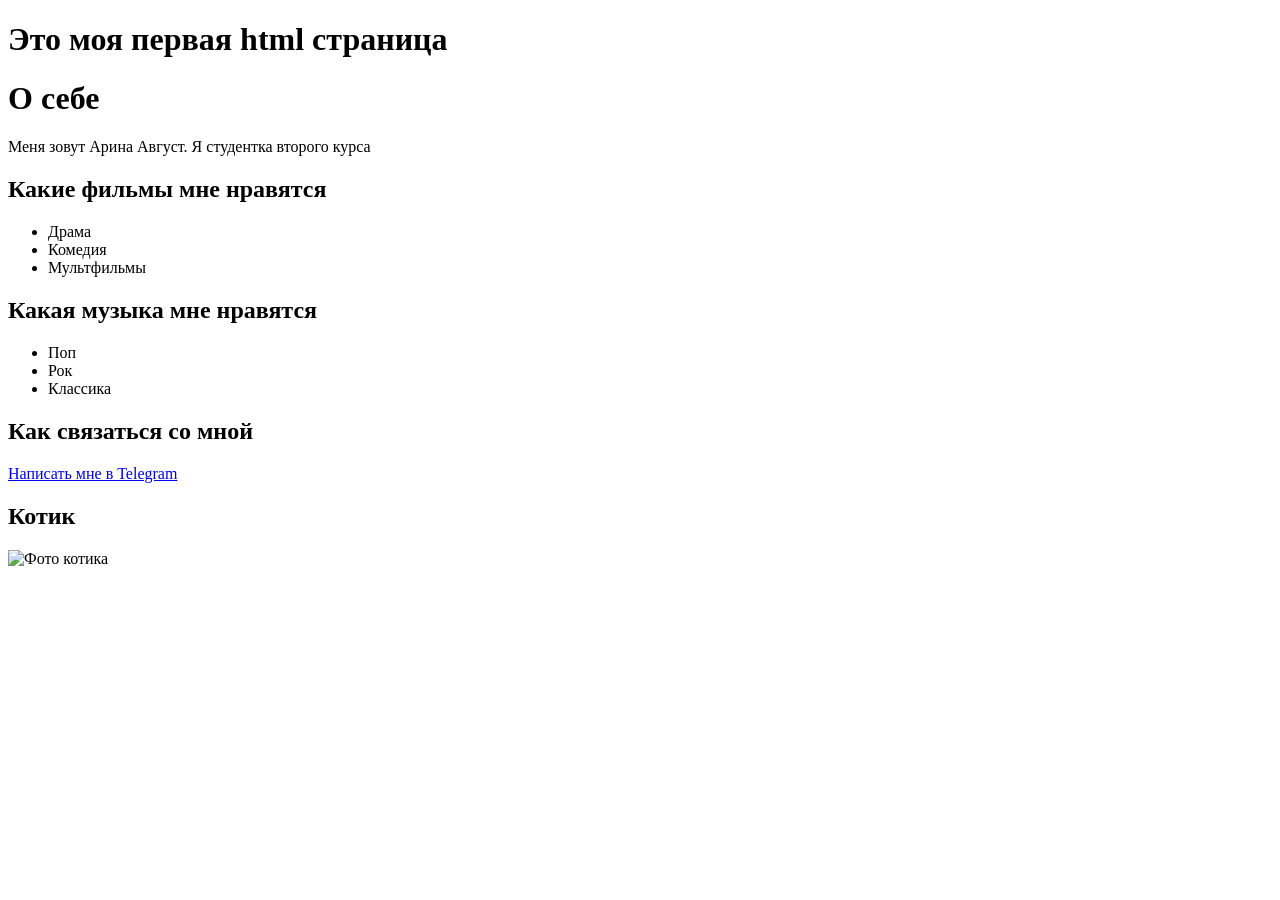
==== index.html @ 7757165f "Добавлена начальная структура HTML страницы" ====
<!DOCTYPE html>
<html lang="ru">
  <head>
    <title>Лабораторная работа 1</title>
  </head>
  <body>
    <h1>Это моя первая html страница</h1>
    <h1>О себе</h1>
    <p>Меня зовут Арина Август. Я студентка второго курса</p>
    <h2>Какие фильмы мне нравятся</h2>
    <ul>
      <li>Драма</li>
      <li>Комедия</li>
      <li>Мультфильмы</li>
    </ul>
    <h2>Какая музыка мне нравятся</h2>
    <ul>
      <li>Поп</li>
      <li>Рок</li>
      <li>Классика</li>
    </ul>
    <h2>Как связаться со мной</h2>
    <a href="https://t.me/simp_coloumbina">Написать мне в Telegram</a>
    <h2>Котик</h2>
    <img src="https://cataas.com/cat" alt="Фото котика" />
  </body>
</html>
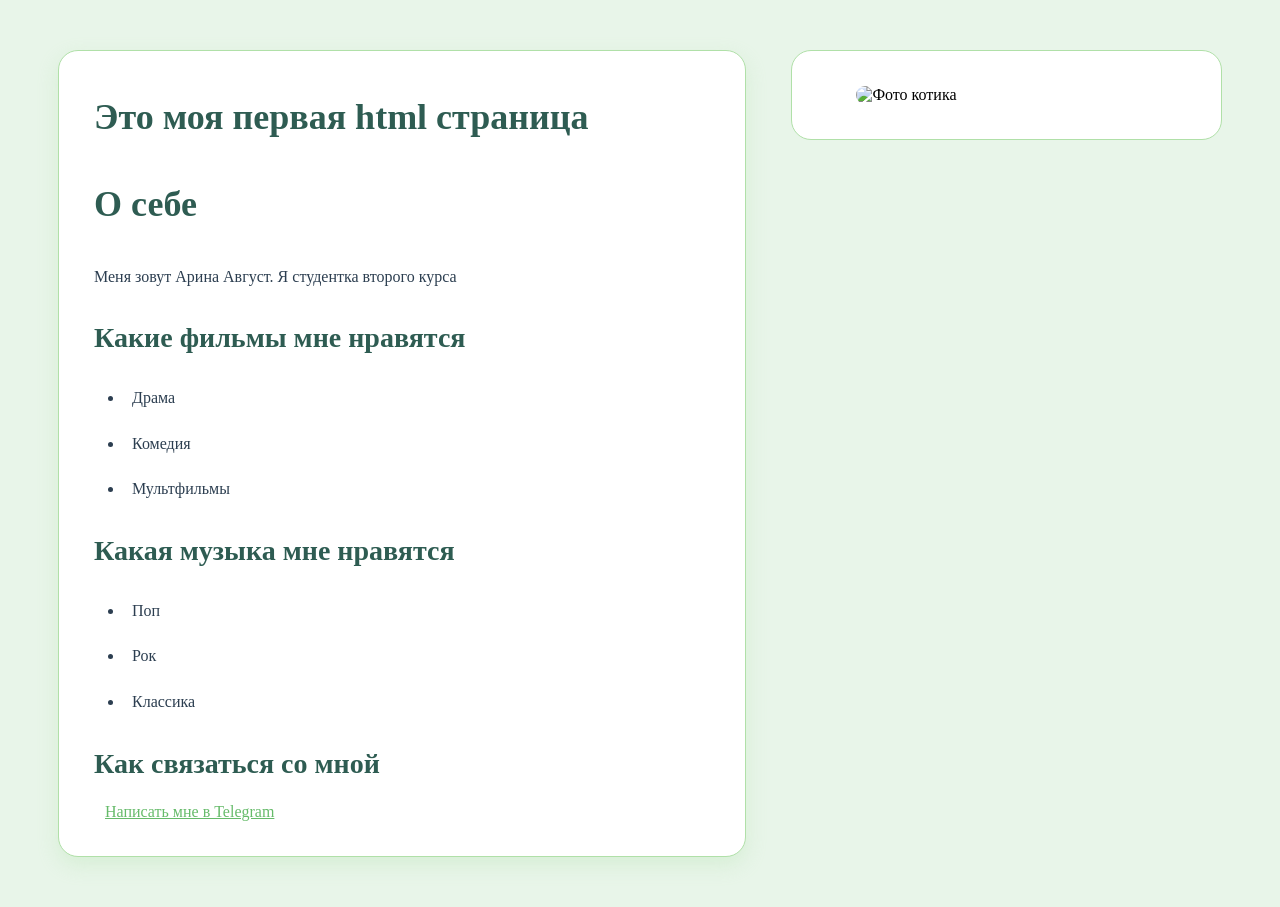
==== commit ec6b642a: "Добавлены стили для страницы" ====
--- a/index.html
+++ b/index.html
@@ -2,26 +2,32 @@
 <html lang="ru">
   <head>
     <title>Лабораторная работа 1</title>
+    <link rel="stylesheet" href="style.css" />
   </head>
   <body>
-    <h1>Это моя первая html страница</h1>
-    <h1>О себе</h1>
-    <p>Меня зовут Арина Август. Я студентка второго курса</p>
-    <h2>Какие фильмы мне нравятся</h2>
-    <ul>
-      <li>Драма</li>
-      <li>Комедия</li>
-      <li>Мультфильмы</li>
-    </ul>
-    <h2>Какая музыка мне нравятся</h2>
-    <ul>
-      <li>Поп</li>
-      <li>Рок</li>
-      <li>Классика</li>
-    </ul>
-    <h2>Как связаться со мной</h2>
-    <a href="https://t.me/simp_coloumbina">Написать мне в Telegram</a>
-    <h2>Котик</h2>
-    <img src="https://cataas.com/cat" alt="Фото котика" />
+    <div class="content">
+      <div class="content-left">
+        <h1>Это моя первая html страница</h1>
+        <h1>О себе</h1>
+        <p>Меня зовут Арина Август. Я студентка второго курса</p>
+        <h2>Какие фильмы мне нравятся</h2>
+        <ul>
+          <li>Драма</li>
+          <li>Комедия</li>
+          <li>Мультфильмы</li>
+        </ul>
+        <h2>Какая музыка мне нравятся</h2>
+        <ul>
+          <li>Поп</li>
+          <li>Рок</li>
+          <li>Классика</li>
+        </ul>
+        <h2>Как связаться со мной</h2>
+        <a href="https://t.me/simp_coloumbina">Написать мне в Telegram</a>
+      </div>
+      <div class="content-right">
+        <img src="https://cataas.com/cat" alt="Фото котика" />
+      </div>
+    </div>
   </body>
 </html>
--- a/style.css
+++ b/style.css
@@ -0,0 +1,97 @@
+body {
+  background-color: #e8f5e9;
+}
+
+h1 {
+  font-size: 36px;
+  color: #2e5c52;
+  margin: 0 0 25px 0;
+  padding: 10px 0;
+}
+
+h2 {
+  font-size: 28px;
+  color: #2e5c52;
+  margin: 20px 0 15px 0;
+  padding: 8px 0;
+}
+
+p {
+  font-size: 16px;
+  color: #2c3e50;
+  margin: 12px 0;
+  padding: 8px 0;
+}
+
+img {
+  width: 100%;
+  max-width: 300px;
+  height: auto;
+  border-radius: 15px;
+  object-fit: cover;
+}
+
+ul {
+  font-size: 16px;
+  color: #2c3e50;
+  margin: 18px 0;
+  padding-left: 30px;
+  line-height: 1.6;
+}
+
+ol {
+  font-size: 16px;
+  color: #2c3e50;
+  margin: 18px 0;
+  padding-left: 30px;
+}
+
+li {
+  margin: 10px 0;
+  padding: 5px 0;
+  padding-left: 8px;
+}
+
+a {
+  font-size: 16px;
+  color: #66bb6a;
+  margin: 0 3px;
+  padding: 4px 8px;
+}
+
+a:hover {
+  color: #43a047;
+  background-color: #e8f5e9;
+  padding: 4px 12px;
+}
+
+.content {
+  display: flex;
+  flex-direction: row;
+  justify-content: space-between;
+  align-items: flex-start;
+  margin: 40px;
+  gap: 25px;
+}
+
+.content-left {
+  width: 60%;
+  background: #ffffff;
+  padding: 35px;
+  margin: 10px;
+  border-radius: 20px;
+  border: 1px solid #b0e0a8;
+  box-shadow: 0 8px 20px rgba(176, 224, 168, 0.3);
+}
+
+.content-right {
+  width: 35%;
+  background: #ffffff;
+  padding: 35px;
+  margin: 10px;
+  border-radius: 20px;
+  border: 1px solid #b0e0a8;
+  display: flex;
+  justify-content: center;
+  align-items: center;
+}
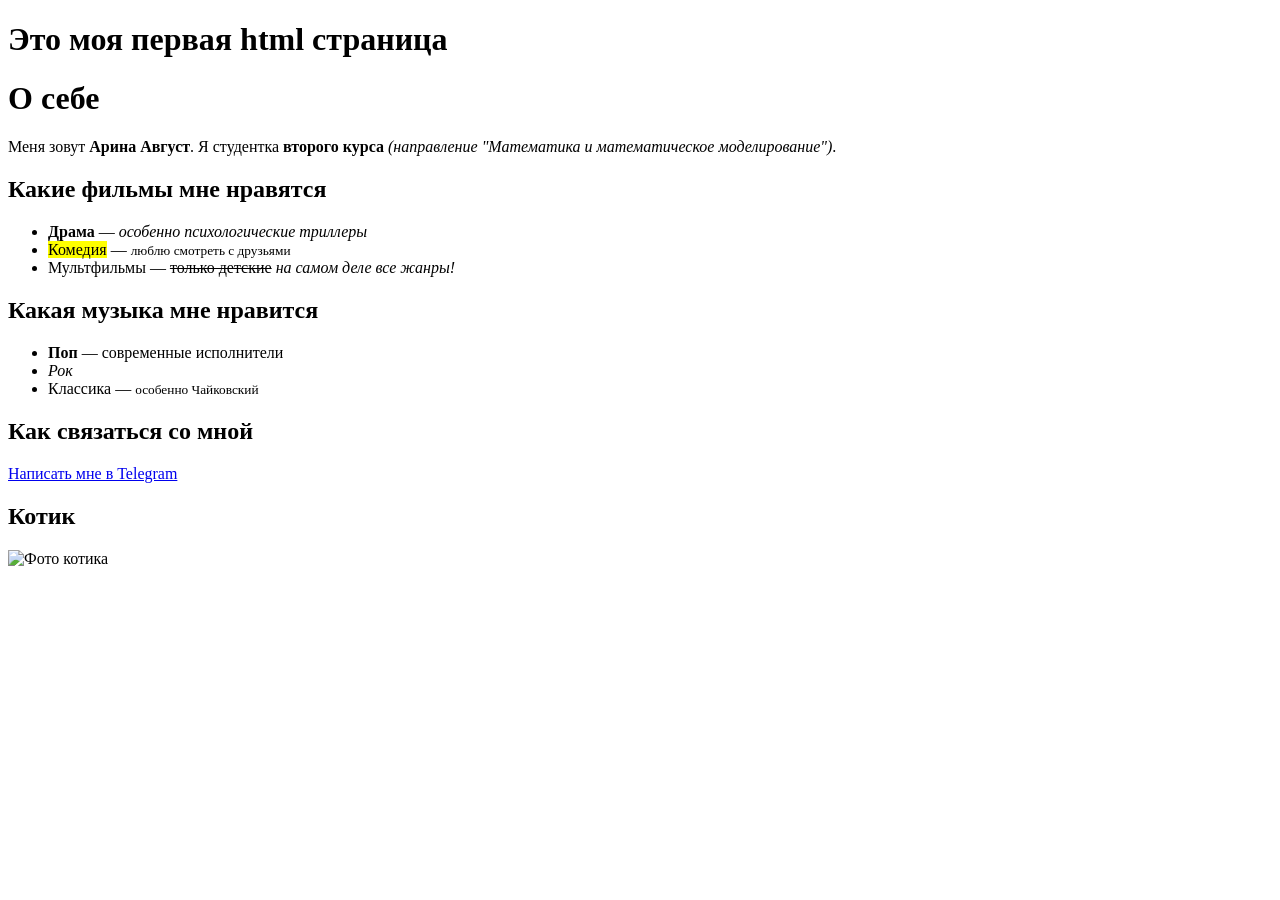
==== commit e806d502: "Улучшено форматирование текста и исправлены опечатки в HTML" ====
--- a/index.html
+++ b/index.html
@@ -2,32 +2,33 @@
 <html lang="ru">
   <head>
     <title>Лабораторная работа 1</title>
-    <link rel="stylesheet" href="style.css" />
   </head>
   <body>
-    <div class="content">
-      <div class="content-left">
-        <h1>Это моя первая html страница</h1>
-        <h1>О себе</h1>
-        <p>Меня зовут Арина Август. Я студентка второго курса</p>
-        <h2>Какие фильмы мне нравятся</h2>
-        <ul>
-          <li>Драма</li>
-          <li>Комедия</li>
-          <li>Мультфильмы</li>
-        </ul>
-        <h2>Какая музыка мне нравятся</h2>
-        <ul>
-          <li>Поп</li>
-          <li>Рок</li>
-          <li>Классика</li>
-        </ul>
-        <h2>Как связаться со мной</h2>
-        <a href="https://t.me/simp_coloumbina">Написать мне в Telegram</a>
-      </div>
-      <div class="content-right">
-        <img src="https://cataas.com/cat" alt="Фото котика" />
-      </div>
-    </div>
+    <h1>Это моя первая html страница</h1>
+    <h1>О себе</h1>
+    <p>
+      Меня зовут <b>Арина Август</b>. Я студентка
+      <strong>второго курса</strong>
+      <i>(направление "Математика и математическое моделирование")</i>.
+    </p>
+    <h2>Какие фильмы мне нравятся</h2>
+    <ul>
+      <li><b>Драма</b> — <i>особенно психологические триллеры</i></li>
+      <li><mark>Комедия</mark> — <small>люблю смотреть с друзьями</small></li>
+      <li>
+        Мультфильмы — <del>только детские</del>
+        <em>на самом деле все жанры!</em>
+      </li>
+    </ul>
+    <h2>Какая музыка мне нравится</h2>
+    <ul>
+      <li><strong>Поп</strong> — современные исполнители</li>
+      <li><i>Рок</i></li>
+      <li>Классика — <small>особенно Чайковский</small></li>
+    </ul>
+    <h2>Как связаться со мной</h2>
+    <a href="https://t.me/simp_coloumbina">Написать мне в Telegram</a>
+    <h2>Котик</h2>
+    <img src="https://cataas.com/cat" alt="Фото котика" />
   </body>
 </html>
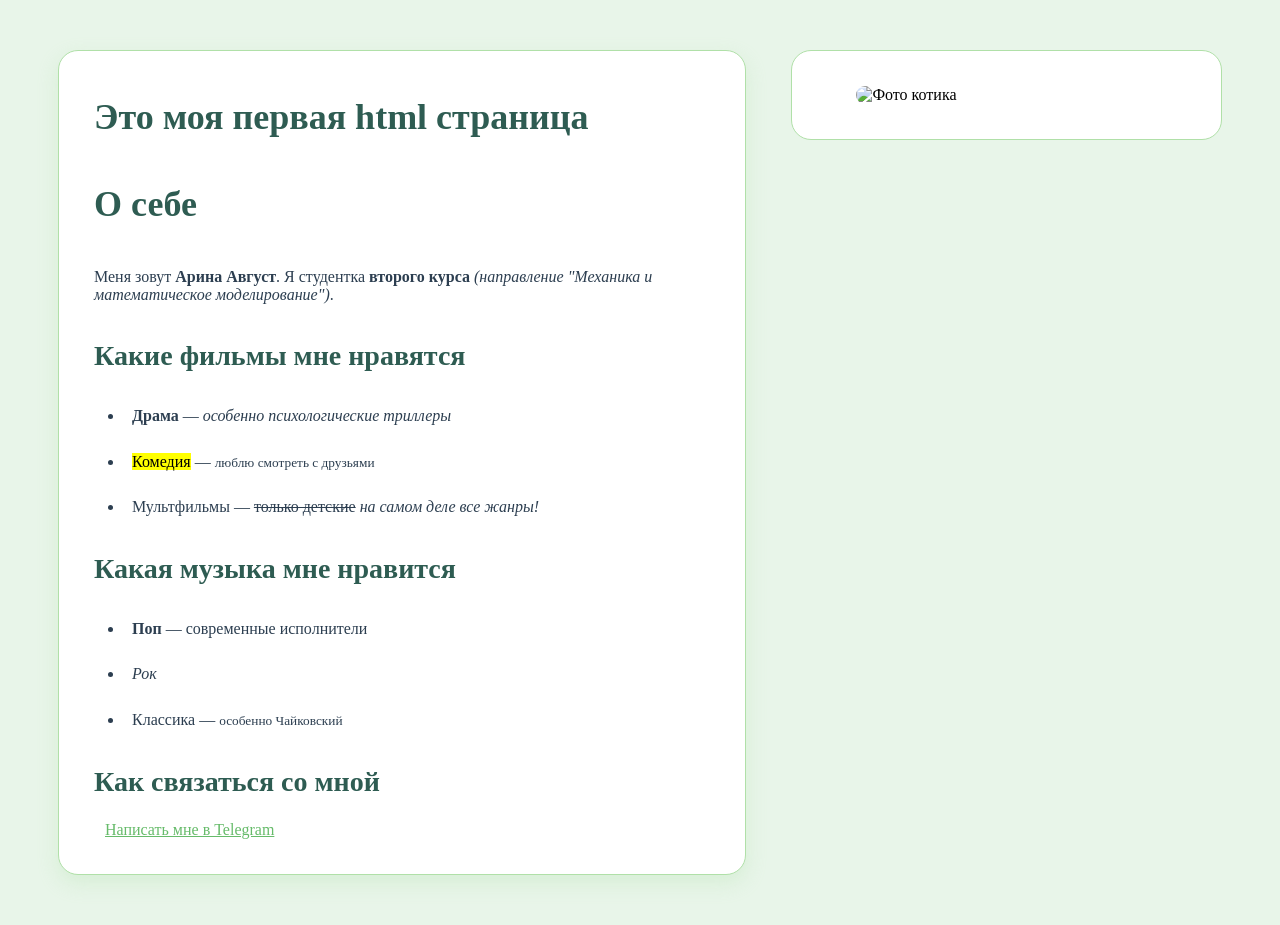
==== commit f0d4736d: "Merge branch 'lab1' into lab2" ====
--- a/index.html
+++ b/index.html
@@ -2,33 +2,41 @@
 <html lang="ru">
   <head>
     <title>Лабораторная работа 1</title>
+    <link rel="stylesheet" href="style.css" />
   </head>
   <body>
-    <h1>Это моя первая html страница</h1>
-    <h1>О себе</h1>
-    <p>
-      Меня зовут <b>Арина Август</b>. Я студентка
-      <strong>второго курса</strong>
-      <i>(направление "Математика и математическое моделирование")</i>.
-    </p>
-    <h2>Какие фильмы мне нравятся</h2>
-    <ul>
-      <li><b>Драма</b> — <i>особенно психологические триллеры</i></li>
-      <li><mark>Комедия</mark> — <small>люблю смотреть с друзьями</small></li>
-      <li>
-        Мультфильмы — <del>только детские</del>
-        <em>на самом деле все жанры!</em>
-      </li>
-    </ul>
-    <h2>Какая музыка мне нравится</h2>
-    <ul>
-      <li><strong>Поп</strong> — современные исполнители</li>
-      <li><i>Рок</i></li>
-      <li>Классика — <small>особенно Чайковский</small></li>
-    </ul>
-    <h2>Как связаться со мной</h2>
-    <a href="https://t.me/simp_coloumbina">Написать мне в Telegram</a>
-    <h2>Котик</h2>
-    <img src="https://cataas.com/cat" alt="Фото котика" />
+    <div class="content">
+      <div class="content-left">
+        <h1>Это моя первая html страница</h1>
+        <h1>О себе</h1>
+        <p>
+          Меня зовут <b>Арина Август</b>. Я студентка
+          <strong>второго курса</strong>
+          <i>(направление "Механика и математическое моделирование")</i>.
+        </p>
+        <h2>Какие фильмы мне нравятся</h2>
+        <ul>
+          <li><b>Драма</b> — <i>особенно психологические триллеры</i></li>
+          <li>
+            <mark>Комедия</mark> — <small>люблю смотреть с друзьями</small>
+          </li>
+          <li>
+            Мультфильмы — <del>только детские</del>
+            <em>на самом деле все жанры!</em>
+          </li>
+        </ul>
+        <h2>Какая музыка мне нравится</h2>
+        <ul>
+          <li><strong>Поп</strong> — современные исполнители</li>
+          <li><i>Рок</i></li>
+          <li>Классика — <small>особенно Чайковский</small></li>
+        </ul>
+        <h2>Как связаться со мной</h2>
+        <a href="https://t.me/simp_coloumbina">Написать мне в Telegram</a>
+      </div>
+      <div class="content-right">
+        <img src="https://cataas.com/cat" alt="Фото котика" />
+      </div>
+    </div>
   </body>
 </html>
--- a/style.css
+++ b/style.css
@@ -0,0 +1,97 @@
+body {
+  background-color: #e8f5e9;
+}
+
+h1 {
+  font-size: 36px;
+  color: #2e5c52;
+  margin: 0 0 25px 0;
+  padding: 10px 0;
+}
+
+h2 {
+  font-size: 28px;
+  color: #2e5c52;
+  margin: 20px 0 15px 0;
+  padding: 8px 0;
+}
+
+p {
+  font-size: 16px;
+  color: #2c3e50;
+  margin: 12px 0;
+  padding: 8px 0;
+}
+
+img {
+  width: 100%;
+  max-width: 300px;
+  height: auto;
+  border-radius: 15px;
+  object-fit: cover;
+}
+
+ul {
+  font-size: 16px;
+  color: #2c3e50;
+  margin: 18px 0;
+  padding-left: 30px;
+  line-height: 1.6;
+}
+
+ol {
+  font-size: 16px;
+  color: #2c3e50;
+  margin: 18px 0;
+  padding-left: 30px;
+}
+
+li {
+  margin: 10px 0;
+  padding: 5px 0;
+  padding-left: 8px;
+}
+
+a {
+  font-size: 16px;
+  color: #66bb6a;
+  margin: 0 3px;
+  padding: 4px 8px;
+}
+
+a:hover {
+  color: #43a047;
+  background-color: #e8f5e9;
+  padding: 4px 12px;
+}
+
+.content {
+  display: flex;
+  flex-direction: row;
+  justify-content: space-between;
+  align-items: flex-start;
+  margin: 40px;
+  gap: 25px;
+}
+
+.content-left {
+  width: 60%;
+  background: #ffffff;
+  padding: 35px;
+  margin: 10px;
+  border-radius: 20px;
+  border: 1px solid #b0e0a8;
+  box-shadow: 0 8px 20px rgba(176, 224, 168, 0.3);
+}
+
+.content-right {
+  width: 35%;
+  background: #ffffff;
+  padding: 35px;
+  margin: 10px;
+  border-radius: 20px;
+  border: 1px solid #b0e0a8;
+  display: flex;
+  justify-content: center;
+  align-items: center;
+}
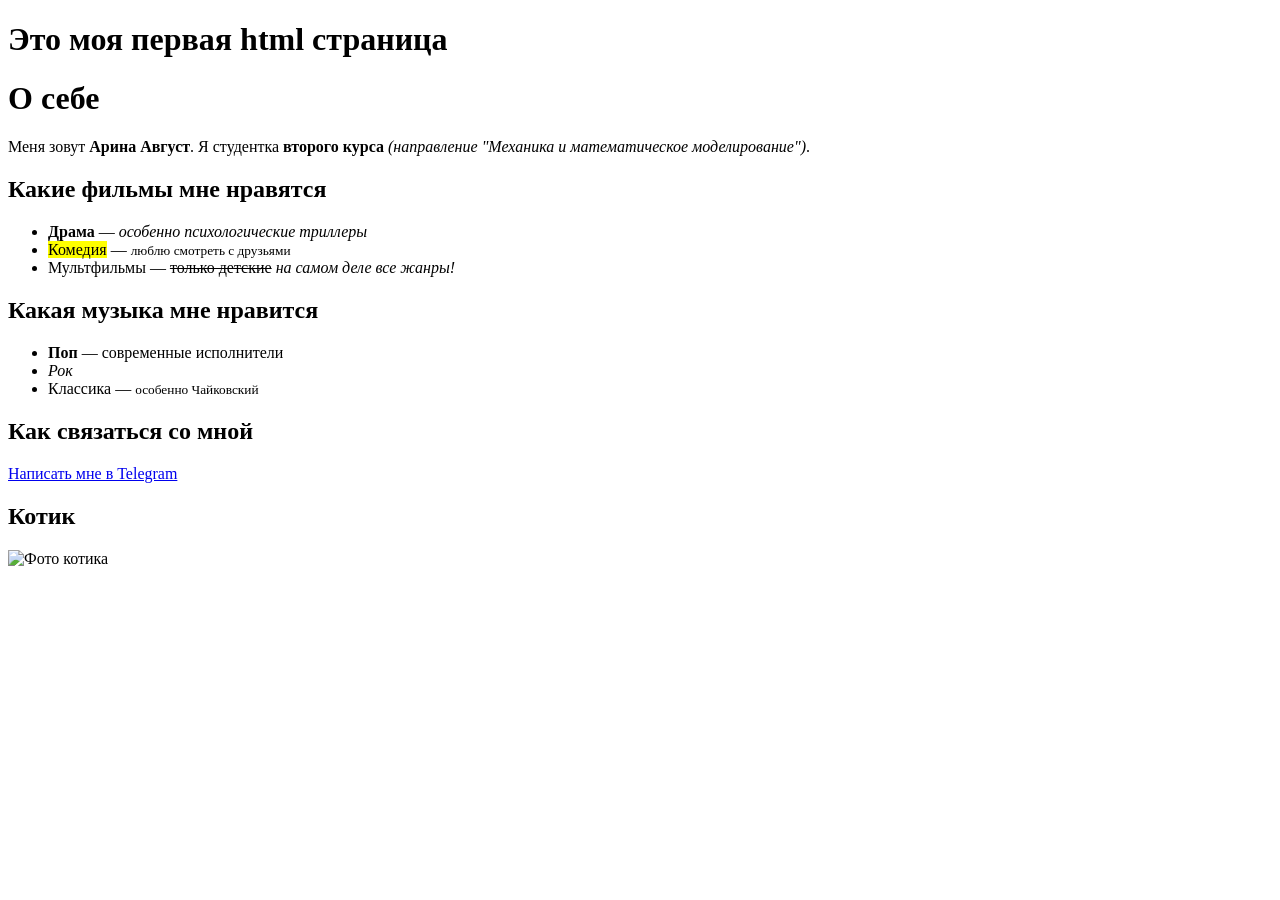
==== commit 7723022b: "Исправлено направление обучения в разделе "О себе"" ====
--- a/index.html
+++ b/index.html
@@ -2,41 +2,33 @@
 <html lang="ru">
   <head>
     <title>Лабораторная работа 1</title>
-    <link rel="stylesheet" href="style.css" />
   </head>
   <body>
-    <div class="content">
-      <div class="content-left">
-        <h1>Это моя первая html страница</h1>
-        <h1>О себе</h1>
-        <p>
-          Меня зовут <b>Арина Август</b>. Я студентка
-          <strong>второго курса</strong>
-          <i>(направление "Механика и математическое моделирование")</i>.
-        </p>
-        <h2>Какие фильмы мне нравятся</h2>
-        <ul>
-          <li><b>Драма</b> — <i>особенно психологические триллеры</i></li>
-          <li>
-            <mark>Комедия</mark> — <small>люблю смотреть с друзьями</small>
-          </li>
-          <li>
-            Мультфильмы — <del>только детские</del>
-            <em>на самом деле все жанры!</em>
-          </li>
-        </ul>
-        <h2>Какая музыка мне нравится</h2>
-        <ul>
-          <li><strong>Поп</strong> — современные исполнители</li>
-          <li><i>Рок</i></li>
-          <li>Классика — <small>особенно Чайковский</small></li>
-        </ul>
-        <h2>Как связаться со мной</h2>
-        <a href="https://t.me/simp_coloumbina">Написать мне в Telegram</a>
-      </div>
-      <div class="content-right">
-        <img src="https://cataas.com/cat" alt="Фото котика" />
-      </div>
-    </div>
+    <h1>Это моя первая html страница</h1>
+    <h1>О себе</h1>
+    <p>
+      Меня зовут <b>Арина Август</b>. Я студентка
+      <strong>второго курса</strong>
+      <i>(направление "Механика и математическое моделирование")</i>.
+    </p>
+    <h2>Какие фильмы мне нравятся</h2>
+    <ul>
+      <li><b>Драма</b> — <i>особенно психологические триллеры</i></li>
+      <li><mark>Комедия</mark> — <small>люблю смотреть с друзьями</small></li>
+      <li>
+        Мультфильмы — <del>только детские</del>
+        <em>на самом деле все жанры!</em>
+      </li>
+    </ul>
+    <h2>Какая музыка мне нравится</h2>
+    <ul>
+      <li><strong>Поп</strong> — современные исполнители</li>
+      <li><i>Рок</i></li>
+      <li>Классика — <small>особенно Чайковский</small></li>
+    </ul>
+    <h2>Как связаться со мной</h2>
+    <a href="https://t.me/simp_coloumbina">Написать мне в Telegram</a>
+    <h2>Котик</h2>
+    <img src="https://cataas.com/cat" alt="Фото котика" />
   </body>
 </html>
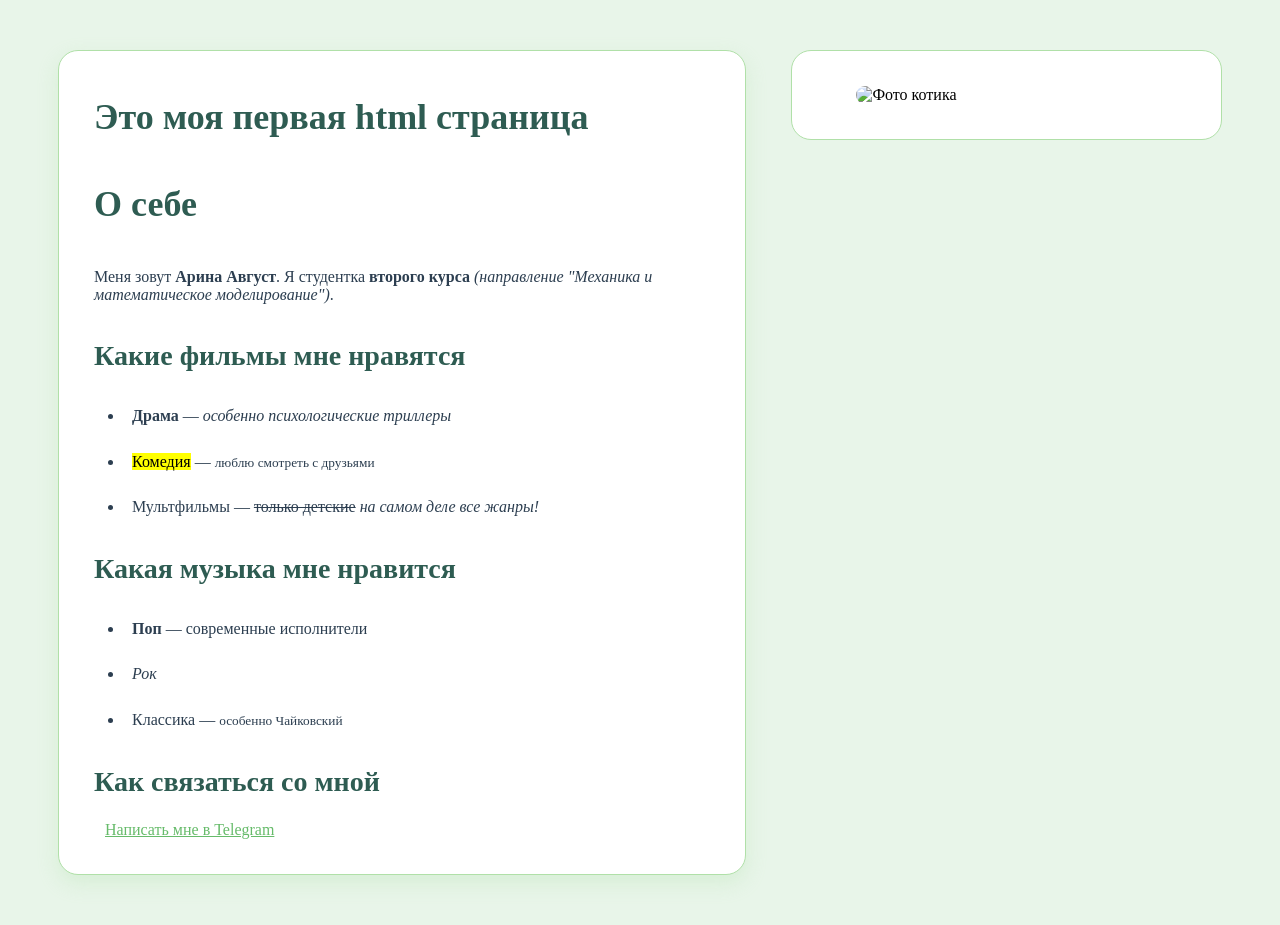
==== commit bab1ca16: "Изменен заголовок страницы" ====
--- a/index.html
+++ b/index.html
@@ -1,34 +1,42 @@
 <!DOCTYPE html>
 <html lang="ru">
   <head>
-    <title>Лабораторная работа 1</title>
+    <title>Лабораторная работа 2</title>
+    <link rel="stylesheet" href="style.css" />
   </head>
   <body>
-    <h1>Это моя первая html страница</h1>
-    <h1>О себе</h1>
-    <p>
-      Меня зовут <b>Арина Август</b>. Я студентка
-      <strong>второго курса</strong>
-      <i>(направление "Механика и математическое моделирование")</i>.
-    </p>
-    <h2>Какие фильмы мне нравятся</h2>
-    <ul>
-      <li><b>Драма</b> — <i>особенно психологические триллеры</i></li>
-      <li><mark>Комедия</mark> — <small>люблю смотреть с друзьями</small></li>
-      <li>
-        Мультфильмы — <del>только детские</del>
-        <em>на самом деле все жанры!</em>
-      </li>
-    </ul>
-    <h2>Какая музыка мне нравится</h2>
-    <ul>
-      <li><strong>Поп</strong> — современные исполнители</li>
-      <li><i>Рок</i></li>
-      <li>Классика — <small>особенно Чайковский</small></li>
-    </ul>
-    <h2>Как связаться со мной</h2>
-    <a href="https://t.me/simp_coloumbina">Написать мне в Telegram</a>
-    <h2>Котик</h2>
-    <img src="https://cataas.com/cat" alt="Фото котика" />
+    <div class="content">
+      <div class="content-left">
+        <h1>Это моя первая html страница</h1>
+        <h1>О себе</h1>
+        <p>
+          Меня зовут <b>Арина Август</b>. Я студентка
+          <strong>второго курса</strong>
+          <i>(направление "Механика и математическое моделирование")</i>.
+        </p>
+        <h2>Какие фильмы мне нравятся</h2>
+        <ul>
+          <li><b>Драма</b> — <i>особенно психологические триллеры</i></li>
+          <li>
+            <mark>Комедия</mark> — <small>люблю смотреть с друзьями</small>
+          </li>
+          <li>
+            Мультфильмы — <del>только детские</del>
+            <em>на самом деле все жанры!</em>
+          </li>
+        </ul>
+        <h2>Какая музыка мне нравится</h2>
+        <ul>
+          <li><strong>Поп</strong> — современные исполнители</li>
+          <li><i>Рок</i></li>
+          <li>Классика — <small>особенно Чайковский</small></li>
+        </ul>
+        <h2>Как связаться со мной</h2>
+        <a href="https://t.me/simp_coloumbina">Написать мне в Telegram</a>
+      </div>
+      <div class="content-right">
+        <img src="https://cataas.com/cat" alt="Фото котика" />
+      </div>
+    </div>
   </body>
 </html>
--- a/style.css
+++ b/style.css
@@ -0,0 +1,97 @@
+body {
+  background-color: #e8f5e9;
+}
+
+h1 {
+  font-size: 36px;
+  color: #2e5c52;
+  margin: 0 0 25px 0;
+  padding: 10px 0;
+}
+
+h2 {
+  font-size: 28px;
+  color: #2e5c52;
+  margin: 20px 0 15px 0;
+  padding: 8px 0;
+}
+
+p {
+  font-size: 16px;
+  color: #2c3e50;
+  margin: 12px 0;
+  padding: 8px 0;
+}
+
+img {
+  width: 100%;
+  max-width: 300px;
+  height: auto;
+  border-radius: 15px;
+  object-fit: cover;
+}
+
+ul {
+  font-size: 16px;
+  color: #2c3e50;
+  margin: 18px 0;
+  padding-left: 30px;
+  line-height: 1.6;
+}
+
+ol {
+  font-size: 16px;
+  color: #2c3e50;
+  margin: 18px 0;
+  padding-left: 30px;
+}
+
+li {
+  margin: 10px 0;
+  padding: 5px 0;
+  padding-left: 8px;
+}
+
+a {
+  font-size: 16px;
+  color: #66bb6a;
+  margin: 0 3px;
+  padding: 4px 8px;
+}
+
+a:hover {
+  color: #43a047;
+  background-color: #e8f5e9;
+  padding: 4px 12px;
+}
+
+.content {
+  display: flex;
+  flex-direction: row;
+  justify-content: space-between;
+  align-items: flex-start;
+  margin: 40px;
+  gap: 25px;
+}
+
+.content-left {
+  width: 60%;
+  background: #ffffff;
+  padding: 35px;
+  margin: 10px;
+  border-radius: 20px;
+  border: 1px solid #b0e0a8;
+  box-shadow: 0 8px 20px rgba(176, 224, 168, 0.3);
+}
+
+.content-right {
+  width: 35%;
+  background: #ffffff;
+  padding: 35px;
+  margin: 10px;
+  border-radius: 20px;
+  border: 1px solid #b0e0a8;
+  display: flex;
+  justify-content: center;
+  align-items: center;
+}
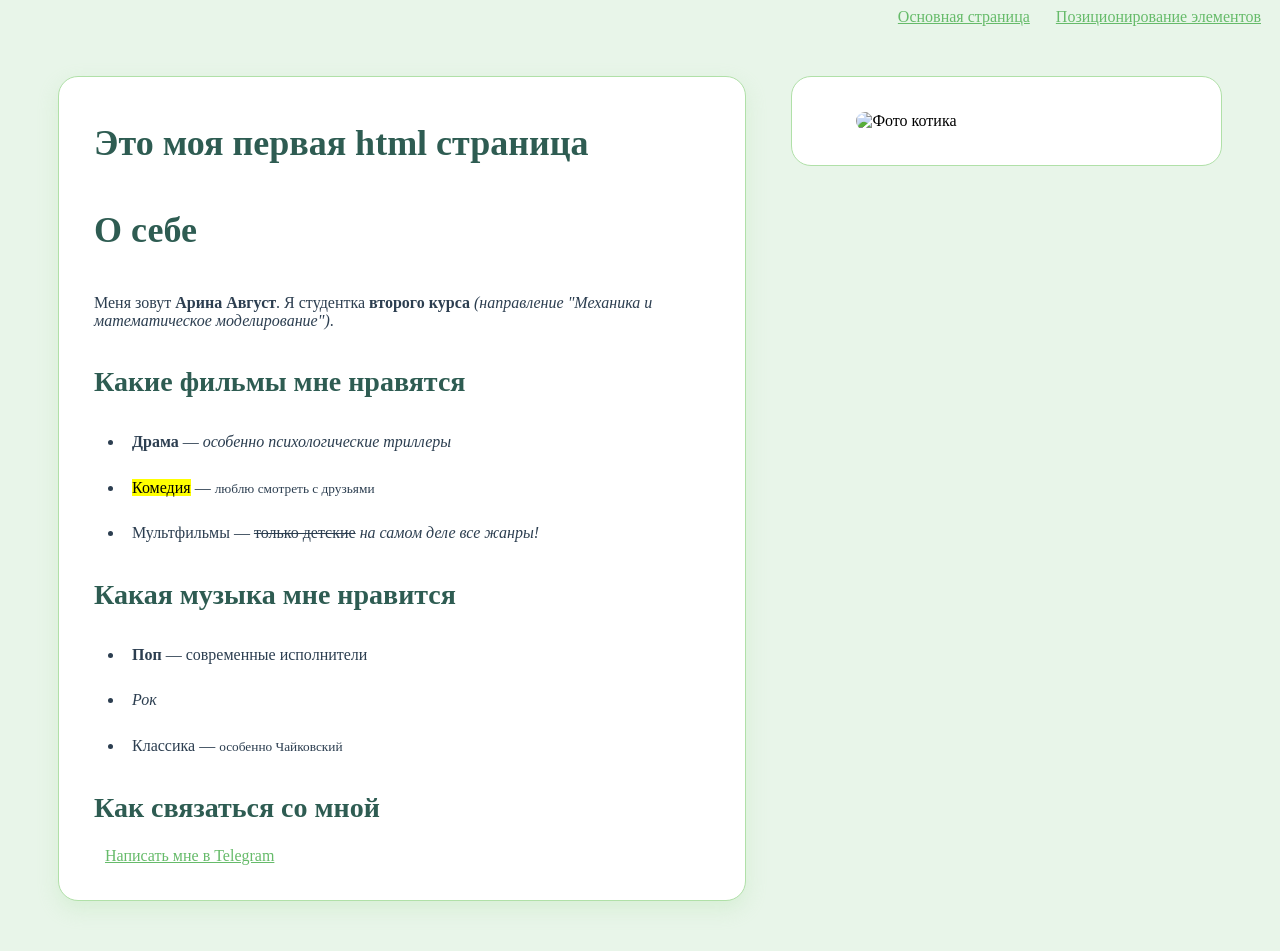
==== commit e0eed901: "Добавлены новые страницы и стили для позиционирования элементов" ====
--- a/index.html
+++ b/index.html
@@ -5,6 +5,12 @@
     <link rel="stylesheet" href="style.css" />
   </head>
   <body>
+    <div class="header">
+      <div class="header-right">
+        <a href="index.html">Основная страница</a>
+        <a href="page2.html">Позиционирование элементов</a>
+      </div>
+    </div>
     <div class="content">
       <div class="content-left">
         <h1>Это моя первая html страница</h1>
--- a/style.css
+++ b/style.css
@@ -95,3 +95,82 @@
   justify-content: center;
   align-items: center;
 }
+
+.header {
+  display: flex;
+  justify-content: flex-end;
+  align-items: center;
+}
+
+.block {
+  margin: 0 auto;
+}
+
+.container img {
+  display: block;
+  margin: 0 auto;
+}
+
+.container-2 {
+  display: flex;
+  justify-content: center;
+  align-items: center;
+  min-height: 400px;
+}
+
+.container-3 {
+  display: flex;
+  flex-wrap: wrap;
+  justify-content: space-around;
+}
+
+.container-4 {
+  width: 400px;
+  height: 400px;
+  border: 3px solid #000000;
+  position: relative;
+  margin: 20px;
+}
+
+.box-red {
+  width: 100px;
+  height: 100px;
+  background-color: transparent;
+  border: 2px solid red;
+  position: absolute;
+  top: 80px;
+  left: 90px;
+}
+
+.box-blue {
+  width: 100px;
+  height: 100px;
+  background-color: transparent;
+  border: 2px solid blue;
+  position: absolute;
+  top: 140px;
+  left: 150px;
+}
+
+.box-green {
+  width: 100px;
+  height: 100px;
+  background-color: transparent;
+  border: 2px solid green;
+  position: absolute;
+  top: 200px;
+  left: 210px;
+}
+
+.fixed-cat {
+  position: fixed;
+  bottom: 20px;
+  right: 20px;
+}
+
+.fixed-cat img {
+  width: 100px;
+  height: 100px;
+  border-radius: 10px;
+  object-fit: cover;
+}
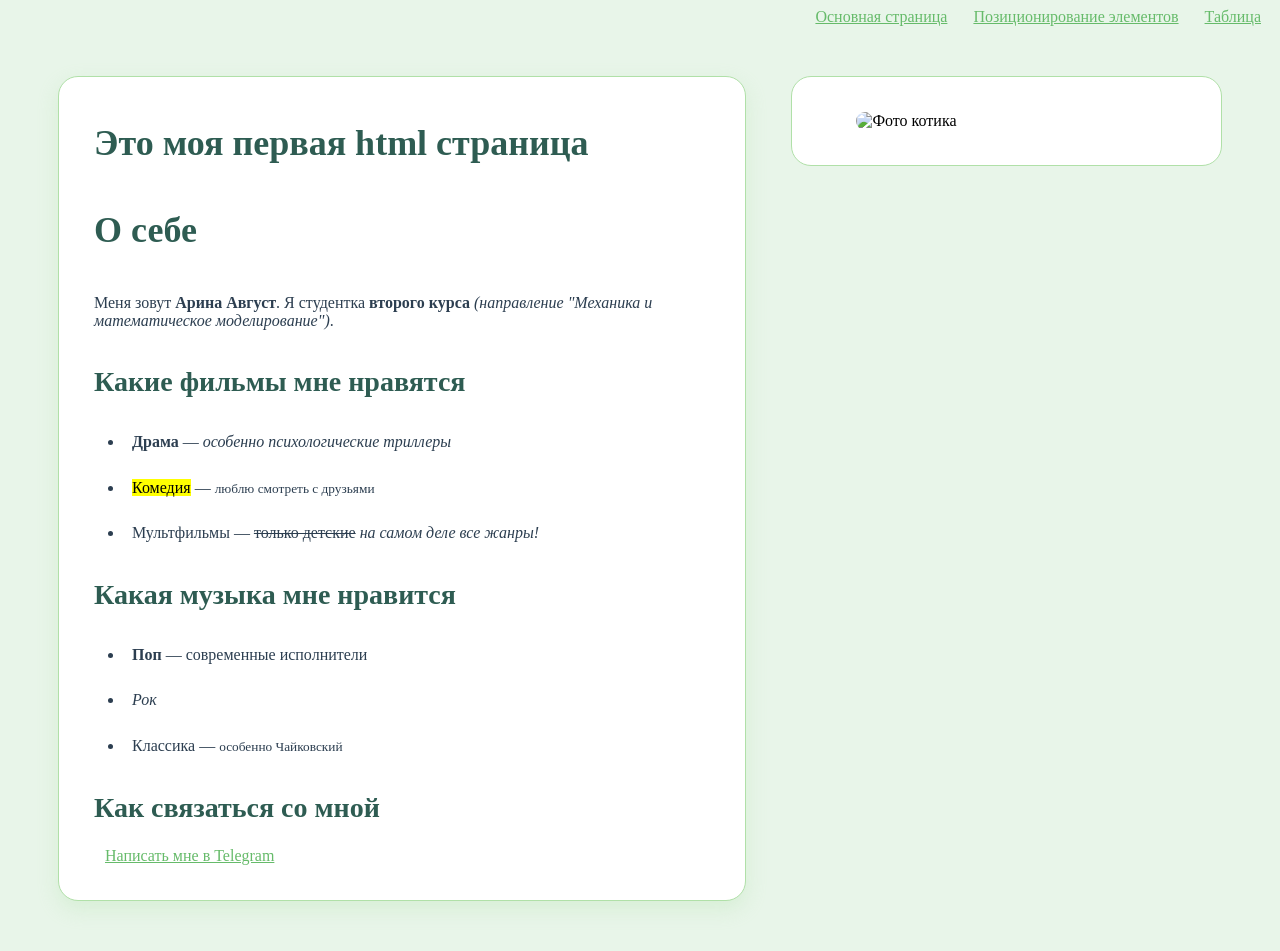
==== commit 67df2704: "Добавлены страницы таблицы и стили для отображения данных студентов" ====
--- a/index.html
+++ b/index.html
@@ -9,6 +9,7 @@
       <div class="header-right">
         <a href="index.html">Основная страница</a>
         <a href="page2.html">Позиционирование элементов</a>
+        <a href="table.html">Таблица</a>
       </div>
     </div>
     <div class="content">
